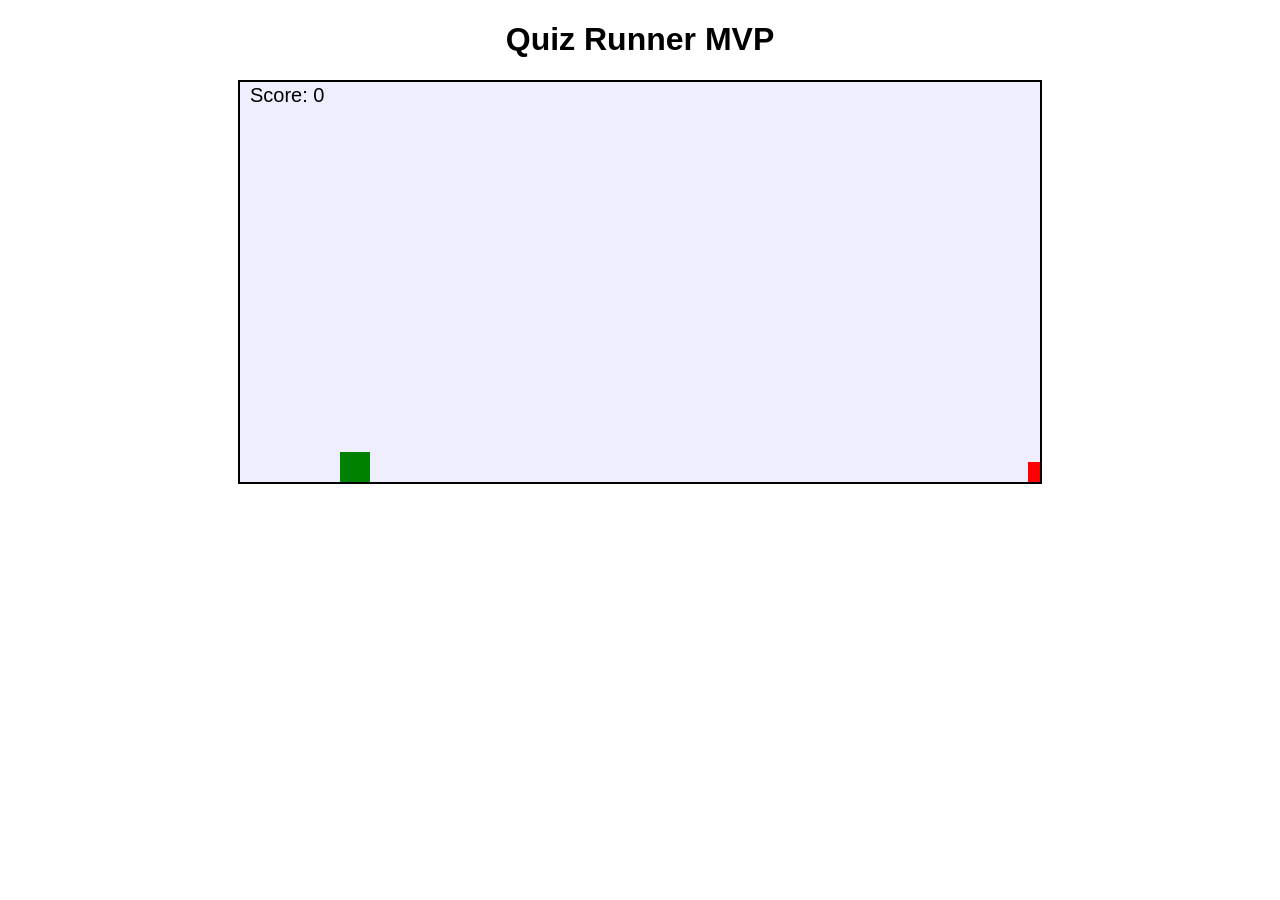
==== index.html @ b8dfb604 "base code" ====
<!DOCTYPE html>
<html lang="en">
<head>
  <meta charset="UTF-8">
  <title>Quiz Runner MVP</title>
  <style>
    canvas { 
      border: 2px solid black; 
      display: block; 
      margin: 0 auto; 
      background-color: #eef;
    }
    body { 
      text-align: center; 
      font-family: Arial, sans-serif;
    }
  </style>
</head>
<body>
  <h1>Quiz Runner MVP</h1>
  <canvas id="gameCanvas" width="800" height="400"></canvas>
  <script type="module" src="./src/script.js"></script>
</body>
</html>
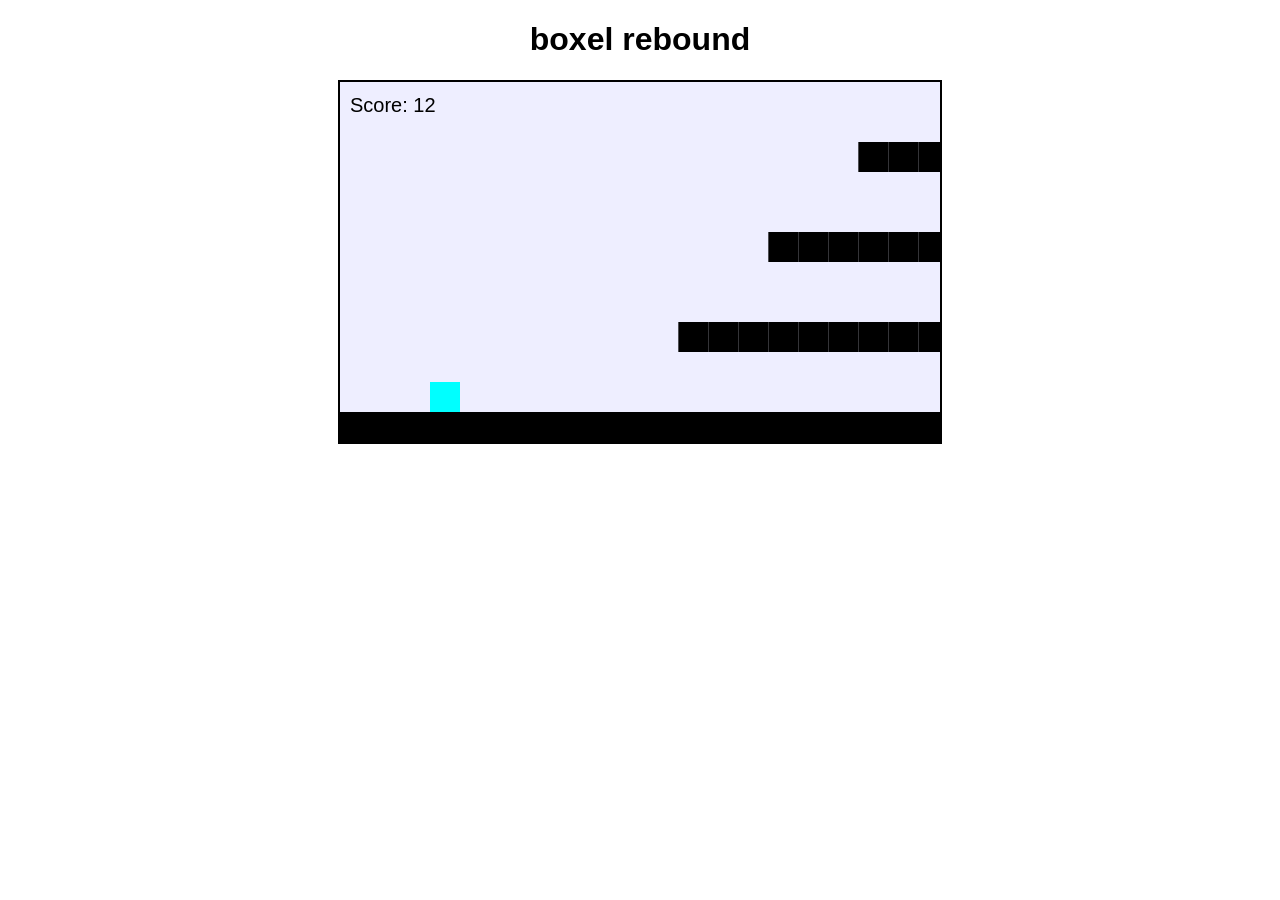
==== commit 01710113: "made the whole game and fixed visual bug by moving rotation to renderer rather than player.update" ====
--- a/index.html
+++ b/index.html
@@ -2,7 +2,7 @@
 <html lang="en">
 <head>
   <meta charset="UTF-8">
-  <title>Quiz Runner MVP</title>
+  <title>boxel rebound</title>
   <style>
     canvas { 
       border: 2px solid black; 
@@ -17,7 +17,7 @@
   </style>
 </head>
 <body>
-  <h1>Quiz Runner MVP</h1>
+  <h1>boxel rebound</h1>
   <canvas id="gameCanvas" width="800" height="400"></canvas>
   <script type="module" src="./src/script.js"></script>
 </body>
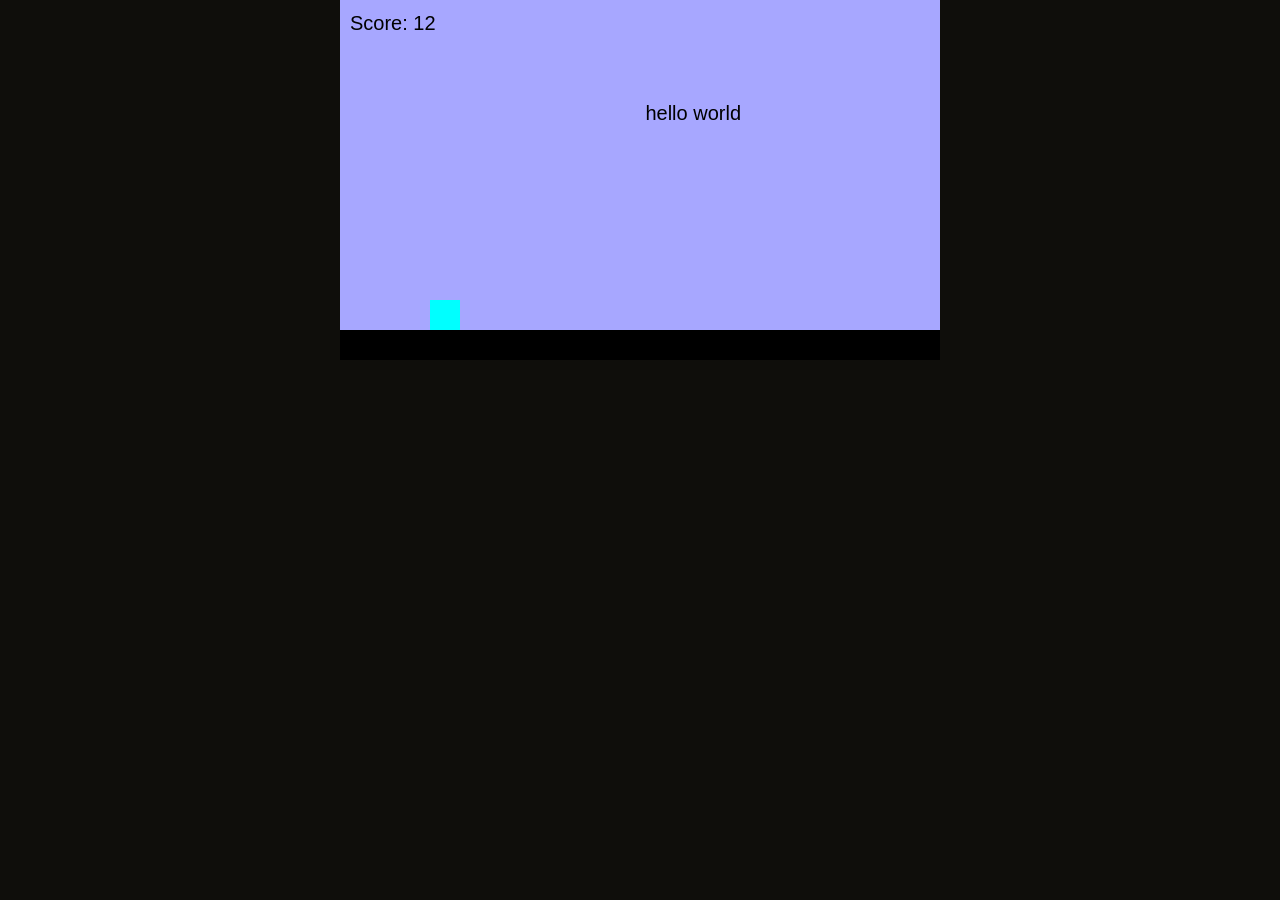
==== commit d3111836: "finally fix the css and made hidden elements global" ====
--- a/index.html
+++ b/index.html
@@ -1,23 +1,18 @@
 <!DOCTYPE html>
 <html lang="en">
 <head>
+  <!-- custom stuff -->
   <meta charset="UTF-8">
   <title>boxel rebound</title>
-  <style>
-    canvas { 
-      border: 2px solid black; 
-      display: block; 
-      margin: 0 auto; 
-      background-color: #eef;
-    }
-    body { 
-      text-align: center; 
-      font-family: Arial, sans-serif;
-    }
-  </style>
+  <link rel="stylesheet" href="css/global.css">
+  <link rel="stylesheet" href="css/game.css" id="gameStyle">
+
+  <!-- generated styling -->
+  <link rel="stylesheet" href="css/menu.css" id="menuStyle">
+   
 </head>
 <body>
-  <h1>boxel rebound</h1>
+  <main-menu class="menu" id="main-menu"></main-menu>
   <canvas id="gameCanvas" width="800" height="400"></canvas>
   <script type="module" src="./src/script.js"></script>
 </body>
--- a/css/global.css
+++ b/css/global.css
@@ -0,0 +1,3 @@
+.hidden {
+    display: none;
+}
--- a/css/game.css
+++ b/css/game.css
@@ -0,0 +1,17 @@
+canvas { 
+    /* border: 2px solid black;  */
+    display: block; 
+    margin: 0 auto; 
+    background-color: rgb(167, 167, 255);
+}
+body { 
+    text-align: center; 
+    font-family: Arial, sans-serif;
+    margin: 0;
+    padding: 0;
+}
+
+html {
+    margin: 0;
+    padding: 0;
+}
--- a/css/menu.css
+++ b/css/menu.css
@@ -0,0 +1,276 @@
+* {
+    margin: 0;
+    padding: 0;
+    box-sizing: border-box;
+    user-select: none;
+}
+
+body {
+    background-color: #0f0e0b;
+    color: #e7e1dc;
+    font-family: -apple-system, BlinkMacSystemFont, "Segoe UI", Roboto, Helvetica, Arial, sans-serif;
+    /* height: 100vh; */
+    display: flex;
+    /* align-items: center;
+    justify-content: center; */
+    overflow: hidden;
+}
+
+/* 600x360 Game Container */
+#game-viewport {
+    position: relative;
+    width: 600px;
+    height: 360px;
+    background-color: #151310;
+    overflow: hidden;
+    box-shadow: 0 25px 50px -12px rgba(0, 0, 0, 0.5);
+    border-radius: 4px;
+    display: flex;
+    flex-direction: column;
+}
+
+/* Animated Background Canvas Simulation */
+#bg-canvas {
+    position: absolute;
+    top: 0;
+    left: 0;
+    width: 100%;
+    height: 100%;
+    pointer-events: none;
+    z-index: 0;
+    opacity: 0.15;
+}
+
+/* Header Styles */
+header {
+    position: relative;
+    z-index: 10;
+    height: 64px;
+    background-color: #1d1b18;
+    padding: 0 24px;
+    display: flex;
+    align-items: center;
+    justify-content: space-between;
+}
+
+.header-left {
+    display: flex;
+    align-items: center;
+    gap: 12px;
+}
+
+.header-right {
+    display: flex;
+    align-items: center;
+    gap: 16px;
+}
+
+.logo-icon {
+    width: 24px;
+    height: 24px;
+    fill: #81b64c;
+}
+
+h1 {
+    font-size: 18px;
+    font-weight: 900;
+    letter-spacing: -0.5px;
+    text-transform: uppercase;
+}
+
+.rank-info {
+    text-align: right;
+}
+
+.rank-label {
+    display: block;
+    font-size: 10px;
+    font-weight: 700;
+    color: #81b64c;
+    letter-spacing: 1px;
+    text-transform: uppercase;
+}
+
+.rank-value {
+    display: block;
+    font-size: 12px;
+    font-weight: 900;
+}
+
+.avatar {
+    width: 40px;
+    height: 40px;
+    border-radius: 50%;
+    border: 2px solid #373431;
+    background-color: #2c2a27;
+    overflow: hidden;
+}
+
+.avatar img {
+    width: 100%;
+    height: 100%;
+    object-fit: cover;
+}
+
+/* Main Content */
+#screen-container {
+    position: relative;
+    z-index: 10;
+    flex: 1;
+    display: flex;
+    flex-direction: column;
+    align-items: center;
+    justify-content: center;
+    padding: 0 32px;
+    gap: 24px;
+}
+
+/* Buttons & Grid */
+.btn-play {
+    width: 100%;
+    max-width: 420px;
+    height: 80px;
+    background-color: #81b64c;
+    border: none;
+    border-bottom: 6px solid #1c3700;
+    border-radius: 8px;
+    cursor: pointer;
+    display: flex;
+    align-items: center;
+    justify-content: center;
+    gap: 12px;
+    transition: transform 0.05s, brightness 0.1s;
+}
+
+.btn-play:hover {
+    filter: brightness(1.1);
+}
+
+.btn-play:active {
+    transform: translateY(2px);
+    border-bottom-width: 0px;
+    margin-bottom: 4px; /* compensate for border collapse to keep layout stable */
+}
+
+.btn-play span {
+    font-size: 32px;
+    font-weight: 900;
+    color: #1c3700;
+    text-transform: uppercase;
+    letter-spacing: -1px;
+}
+
+.btn-play svg {
+    width: 32px;
+    height: 32px;
+    fill: #1c3700;
+}
+
+.secondary-grid {
+    display: grid;
+    grid-template-columns: repeat(3, 1fr);
+    gap: 16px;
+    width: 100%;
+    max-width: 420px;
+}
+
+.btn-secondary {
+    background-color: #2c2a27;
+    border: none;
+    border-radius: 8px;
+    padding: 16px 0;
+    cursor: pointer;
+    display: flex;
+    flex-direction: column;
+    align-items: center;
+    justify-content: center;
+    gap: 8px;
+    transition: transform 0.1s, background-color 0.2s;
+}
+
+.btn-secondary:hover {
+    background-color: #3b3935;
+}
+
+.btn-secondary:active {
+    transform: translateY(2px);
+}
+
+.btn-secondary svg {
+    width: 24px;
+    height: 24px;
+    fill: #e7e1dc;
+    transition: transform 0.2s;
+}
+
+.btn-secondary:hover svg {
+    transform: scale(1.1);
+}
+
+.btn-secondary.settings:hover svg {
+    transform: rotate(45deg);
+}
+
+.btn-secondary.tutorial svg { fill: #ffd65b; }
+
+.btn-label {
+    font-size: 10px;
+    font-weight: 700;
+    letter-spacing: 1.5px;
+    text-transform: uppercase;
+    color: #e7e1dc;
+}
+
+/* Footer */
+footer {
+    position: relative;
+    z-index: 10;
+    height: 40px;
+    background-color: #1d1b18;
+    border-top: 1px solid rgba(140, 147, 129, 0.1);
+    padding: 0 24px;
+    display: flex;
+    align-items: center;
+    justify-content: space-between;
+    font-size: 10px;
+    font-weight: 800;
+    letter-spacing: 1px;
+    text-transform: uppercase;
+    color: #cac6c3;
+}
+
+.status-left {
+    display: flex;
+    align-items: center;
+    gap: 16px;
+}
+
+.online-dot {
+    display: inline-block;
+    width: 8px;
+    height: 8px;
+    background-color: #81b64c;
+    border-radius: 50%;
+    margin-right: 4px;
+    animation: pulse 2s infinite;
+}
+
+.divider { opacity: 0.2; }
+
+.version-tag { color: #ffd65b; }
+
+@keyframes pulse {
+    0% { opacity: 1; transform: scale(1); }
+    50% { opacity: 0.5; transform: scale(0.8); }
+    100% { opacity: 1; transform: scale(1); }
+}
+
+/* Screen Swapping Transition */
+.fade-in {
+    animation: fadeIn 0.3s ease-out;
+}
+
+@keyframes fadeIn {
+    from { opacity: 0; transform: translateY(10px); }
+    to { opacity: 1; transform: translateY(0); }
+}
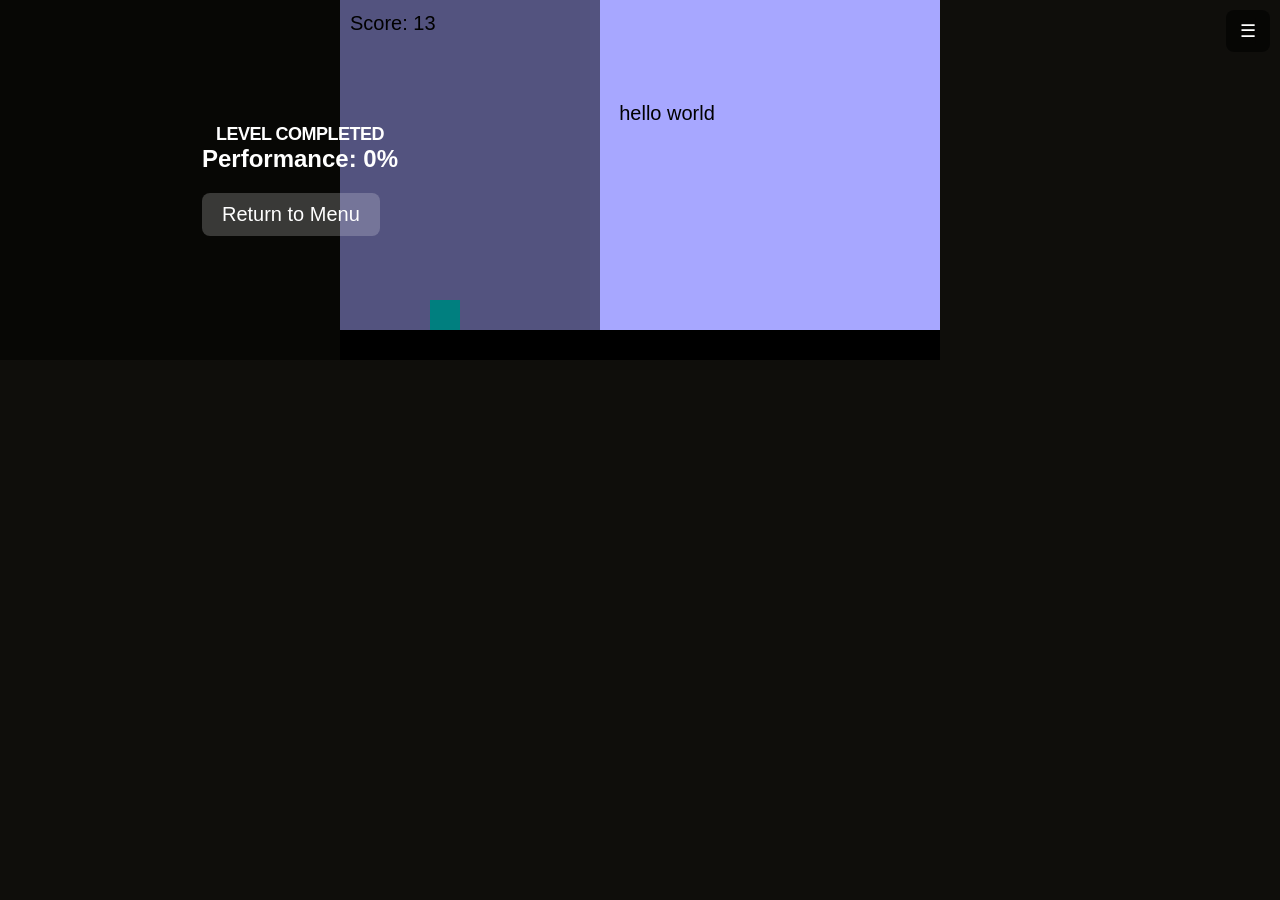
==== commit 93f995cb: "refactored some systems to be more modular, made obstacles not repeat" ====
--- a/index.html
+++ b/index.html
@@ -13,7 +13,29 @@
 </head>
 <body>
   <main-menu class="menu" id="main-menu"></main-menu>
-  <canvas id="gameCanvas" width="800" height="400"></canvas>
+  <canvas id="gameCanvas" width="800" height="400" class="gameElement"></canvas>
+  <button id="menuButton" class="gameElement">☰</button>
+
+  <div id="pauseOverlay" class="hidden gameElement">
+    <h2>Paused</h2>
+    <p>−10 points penalty</p>
+    <div class="pause-buttons">
+      <button id="resumeButton">Resume</button>
+      <button id="quitButton">Quit to Menu</button>
+    </div>
+  </div>
+
+  <div id="winOverlay" class="overlay gameElement">
+  <div class="overlay-content">
+    <h1>Level Completed</h1>
+    <h2 id="performanceText">Performance: 0%</h2>
+
+    <div class="pause-buttons">
+      <button id="winMenuButton">Return to Menu</button>
+    </div>
+  </div>
+</div>
+
   <script type="module" src="./src/script.js"></script>
 </body>
 </html>
--- a/css/game.css
+++ b/css/game.css
@@ -15,3 +15,123 @@
     margin: 0;
     padding: 0;
 }
+
+#menuButton {
+  position: absolute;
+  top: 10px;
+  right: 10px;
+  z-index: 10;
+
+  padding: 10px 14px;
+  font-size: 18px;
+  cursor: pointer;
+
+  border: none;
+  border-radius: 8px;
+  background: rgba(0,0,0,0.6);
+  color: white;
+
+  transition: background 0.2s;
+}
+
+#menuButton:hover {
+  background: rgba(0,0,0,0.8);
+}
+
+/* Pause overlay: sits above canvas and menu button */
+#pauseOverlay {
+  position: absolute;
+  top: 0;
+  left: 0;
+  width: 100%;
+  height: 100%;
+  z-index: 30; /* above everything */
+
+  display: flex;
+  flex-direction: column;
+  justify-content: center;
+  align-items: center;
+
+  background: rgba(0, 0, 0, 0.6); /* translucent black */
+  color: white;
+  text-align: center;
+  font-size: 24px;
+}
+
+/* Hidden by default */
+#pauseOverlay.hidden {
+  display: none;
+}
+
+/* Buttons container */
+#pauseOverlay .pause-buttons {
+  display: flex;
+  gap: 20px;
+  margin-top: 20px;
+}
+
+/* Buttons style */
+#pauseOverlay button {
+  padding: 10px 20px;
+  font-size: 20px;
+  border: none;
+  border-radius: 8px;
+  background: rgba(255, 255, 255, 0.2);
+  color: white;
+  cursor: pointer;
+  transition: background 0.2s;
+}
+
+#pauseOverlay button:hover {
+  background: rgba(255, 255, 255, 0.4);
+}
+
+/* win overlay */
+#winOverlay.hidden {
+  display: none;
+}
+
+/* Same button container */
+#winOverlay .pause-buttons {
+  display: flex;
+  gap: 20px;
+  margin-top: 20px;
+}
+
+/* Same button style */
+#winOverlay button {
+  padding: 10px 20px;
+  font-size: 20px;
+  border: none;
+  border-radius: 8px;
+  background: rgba(255, 255, 255, 0.2);
+  color: white;
+  cursor: pointer;
+  transition: background 0.2s;
+}
+
+#winOverlay button:hover {
+  background: rgba(255, 255, 255, 0.4);
+}
+
+.overlay {
+  position: absolute;
+  top: 0;
+  left: 0;
+  width: 600px;
+  height: 360px;
+
+  background: rgba(0, 0, 0, 0.5);
+
+  display: flex;
+  justify-content: center;
+  align-items: center;
+
+  z-index: 10;
+}
+
+.overlay-content {
+  text-align: center;
+  color: white;
+}
+
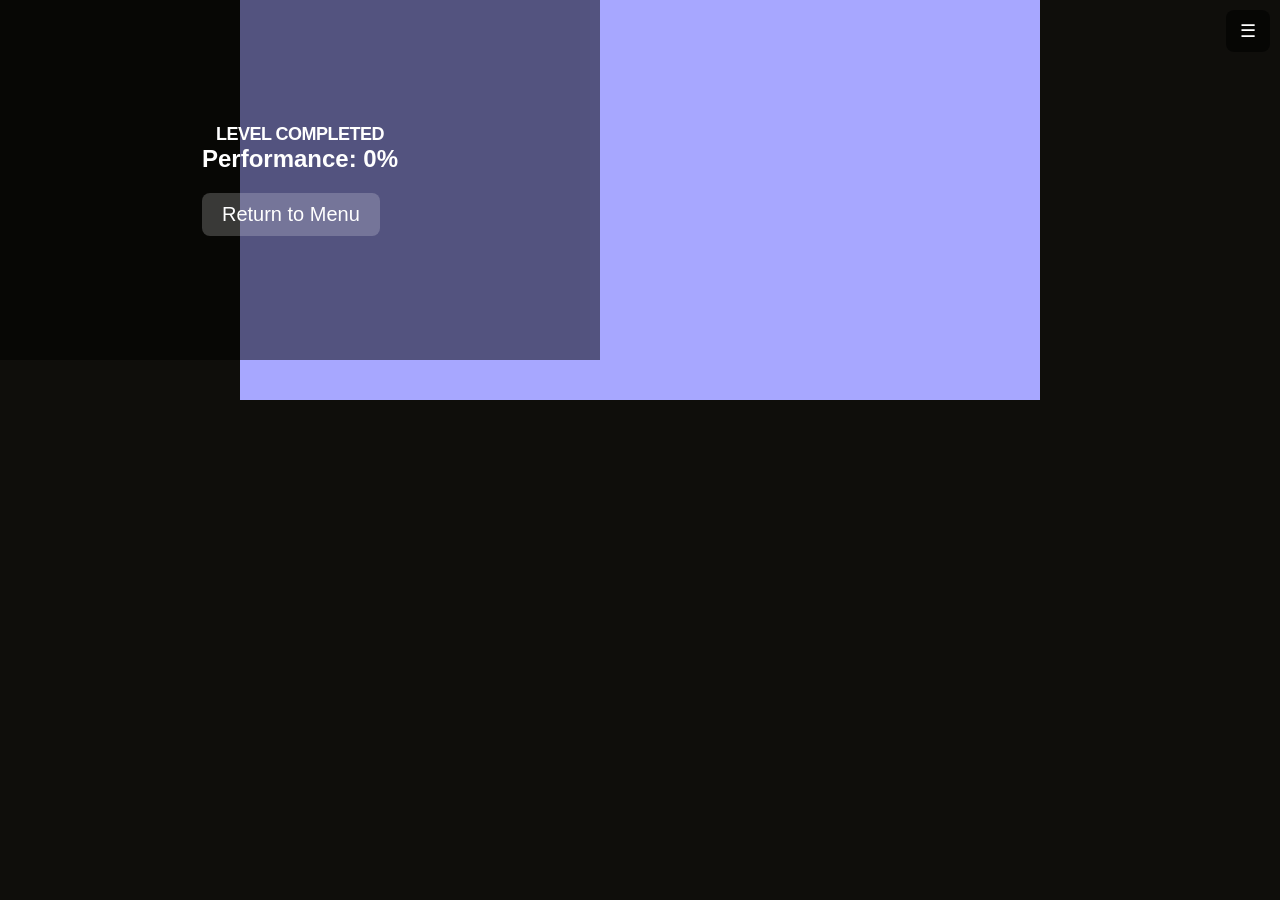
==== commit 083e32f9: "settings done, added web demo popup" ====
--- a/index.html
+++ b/index.html
@@ -9,10 +9,16 @@
 
   <!-- generated styling -->
   <link rel="stylesheet" href="css/menu.css" id="menuStyle">
+  <link rel="stylesheet" href="css/quiz.css" id="quizMenuStyle">
+  <link rel="stylesheet" href="css/settings.css" id="settingsMenuStyle">
    
 </head>
 <body>
   <main-menu class="menu" id="main-menu"></main-menu>
+  <quiz-menu class="menu" id="quiz-menu"></quiz-menu>
+  <settings-menu class="menu" id="settings-menu"></settings-menu>
+
+
   <canvas id="gameCanvas" width="800" height="400" class="gameElement"></canvas>
   <button id="menuButton" class="gameElement">☰</button>
 
--- a/css/settings.css
+++ b/css/settings.css
@@ -0,0 +1,263 @@
+/* custom home button css */
+
+.header-right {
+  display: flex;
+  align-items: center;
+}
+
+.home-btn {
+  background: #2c2a27;
+  color: #e7e1dc;
+  border: none;
+  padding: 6px 12px;
+  border-radius: 4px;
+  font-size: 10px;
+  font-weight: 800;
+  text-transform: uppercase;
+  cursor: pointer;
+}
+
+.home-btn:hover {
+  background: #3b3935;
+}
+
+/* end of home button */
+
+/* Reset & Base Styles */
+* {
+    margin: 0;
+    padding: 0;
+    box-sizing: border-box;
+    user-select: none;
+}
+
+body {
+    background-color: #0f0e0b;
+    color: #e7e1dc;
+    font-family: -apple-system, BlinkMacSystemFont, "Segoe UI", Roboto, Helvetica, Arial, sans-serif;
+    /* height: 100vh; */
+    display: flex;
+    /* align-items: center;
+    justify-content: center; */
+    overflow: hidden;
+}
+
+/* 600x360 Game Container */
+#game-viewport {
+    position: relative;
+    width: 600px;
+    height: 360px;
+    background-color: #151310;
+    overflow: hidden;
+    box-shadow: 0 25px 50px -12px rgba(0, 0, 0, 0.5);
+    border-radius: 4px;
+    display: flex;
+    flex-direction: column;
+}
+
+/* Header Styles */
+header {
+    position: relative;
+    z-index: 10;
+    height: 64px;
+    background-color: #1d1b18;
+    padding: 0 24px;
+    display: flex;
+    align-items: center;
+    justify-content: space-between;
+    flex-shrink: 0;
+}
+
+.header-left {
+    display: flex;
+    align-items: center;
+    gap: 12px;
+}
+
+.header-right {
+    display: flex;
+    align-items: center;
+    gap: 16px;
+}
+
+.logo-icon {
+    width: 24px;
+    height: 24px;
+    fill: #81b64c;
+}
+
+h1 {
+    font-size: 18px;
+    font-weight: 900;
+    letter-spacing: -0.5px;
+    text-transform: uppercase;
+}
+
+.rank-info {
+    text-align: right;
+}
+
+.rank-label {
+    display: block;
+    font-size: 10px;
+    font-weight: 700;
+    color: #81b64c;
+    letter-spacing: 1px;
+    text-transform: uppercase;
+}
+
+.rank-value {
+    display: block;
+    font-size: 12px;
+    font-weight: 900;
+}
+
+.avatar {
+    width: 40px;
+    height: 40px;
+    border-radius: 50%;
+    border: 2px solid #373431;
+    background-color: #2c2a27;
+    overflow: hidden;
+}
+
+.avatar img {
+    width: 100%;
+    height: 100%;
+    object-fit: cover;
+}
+
+/* Main Content */
+#screen-container {
+    position: relative;
+    z-index: 10;
+    flex: 1;
+    display: flex;
+    flex-direction: column;
+    justify-content: center;
+    padding: 0 40px;
+    gap: 20px;
+}
+
+.settings-section {
+    display: flex;
+    flex-direction: column;
+    gap: 10px;
+}
+
+.section-title {
+    font-size: 10px;
+    font-weight: 800;
+    letter-spacing: 1.5px;
+    text-transform: uppercase;
+    color: #81b64c;
+}
+
+/* Button Groups */
+.btn-group {
+    display: grid;
+    gap: 10px;
+}
+
+.difficulty-grid {
+    grid-template-columns: repeat(4, 1fr);
+}
+
+.behavior-grid {
+    grid-template-columns: repeat(2, 1fr);
+}
+
+.btn-setting {
+    height: 48px;
+    background-color: #2c2a27;
+    border: none;
+    border-bottom: 4px solid #1a1917;
+    border-radius: 6px;
+    cursor: pointer;
+    display: flex;
+    align-items: center;
+    justify-content: center;
+    transition: transform 0.05s, brightness 0.1s;
+    color: #e7e1dc;
+    font-size: 12px;
+    font-weight: 900;
+    text-transform: uppercase;
+    letter-spacing: 0.5px;
+}
+
+.btn-setting:active {
+    transform: translateY(2px);
+    border-bottom-width: 0px;
+    margin-bottom: 4px;
+}
+
+/* Selected State - Matches Play Button style */
+.btn-setting.active {
+    background-color: #81b64c;
+    border-bottom-color: #1c3700;
+    color: #1c3700;
+}
+
+.btn-setting:hover:not(.active) {
+    background-color: #3b3935;
+}
+
+/* Footer */
+footer {
+    position: relative;
+    z-index: 10;
+    height: 40px;
+    background-color: #1d1b18;
+    border-top: 1px solid rgba(140, 147, 129, 0.1);
+    padding: 0 24px;
+    display: flex;
+    align-items: center;
+    justify-content: space-between;
+    font-size: 10px;
+    font-weight: 800;
+    letter-spacing: 1px;
+    text-transform: uppercase;
+    color: #cac6c3;
+    flex-shrink: 0;
+}
+
+.status-left {
+    display: flex;
+    align-items: center;
+    gap: 16px;
+}
+
+.online-dot {
+    display: inline-block;
+    width: 8px;
+    height: 8px;
+    background-color: #81b64c;
+    border-radius: 50%;
+    margin-right: 4px;
+    animation: pulse 2s infinite;
+}
+
+.divider { opacity: 0.2; }
+
+.version-tag { color: #ffd65b; }
+
+@keyframes pulse {
+    0% { opacity: 1; transform: scale(1); }
+    50% { opacity: 0.5; transform: scale(0.8); }
+    100% { opacity: 1; transform: scale(1); }
+}
+
+.back-nav {
+    position: absolute;
+    top: 80px;
+    left: 24px;
+    cursor: pointer;
+    display: flex;
+    align-items: center;
+    gap: 6px;
+    font-size: 10px;
+    font-weight: 800;
+    color: #81b64c;
+    text-transform: uppercase;
+    text-decoration: none;
+}
